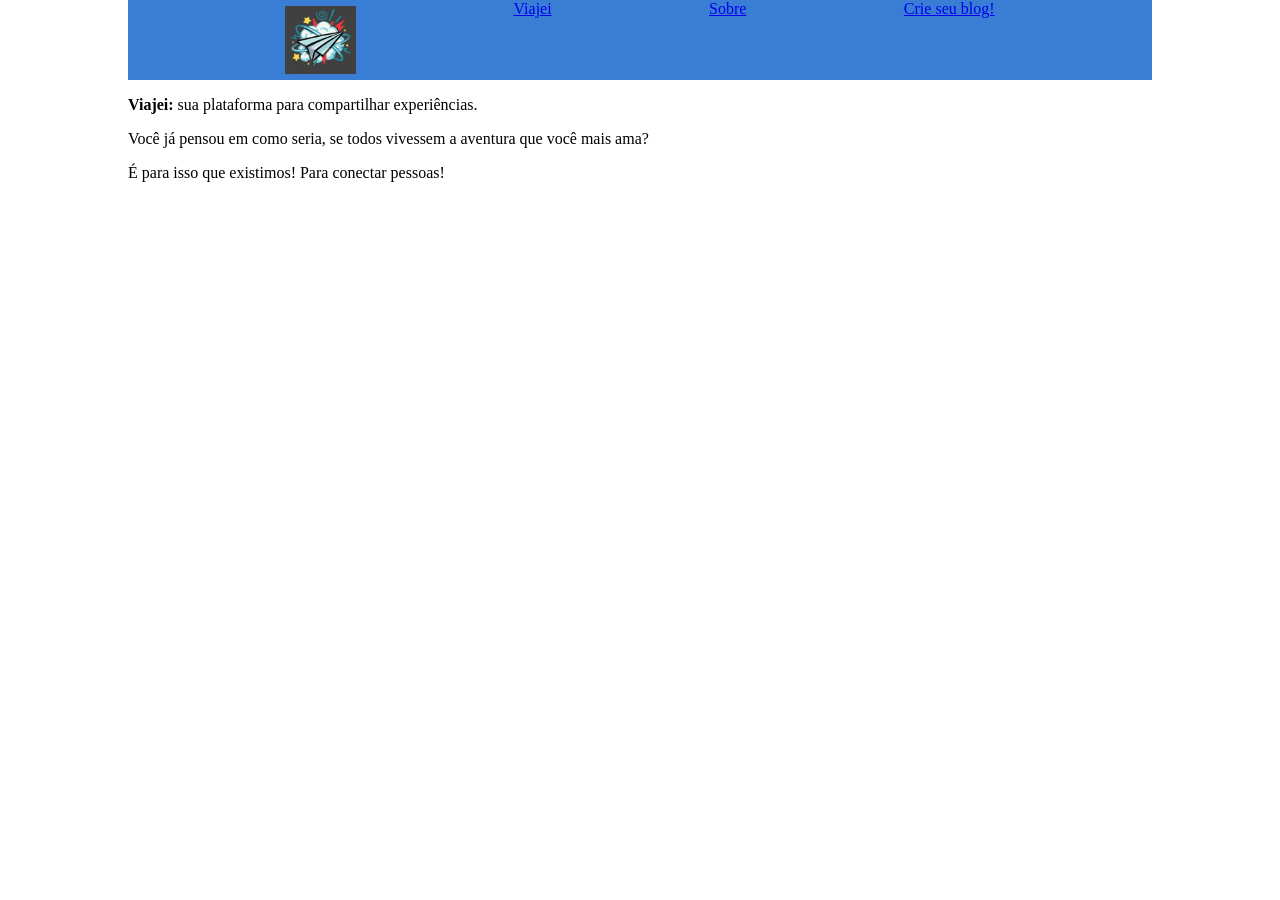
==== app/index.html @ 553ff900 "Inicializar estilo da pagina" ====
<!DOCTYPE html>
<html lang="en">
<head>
    <meta charset="UTF-8">
    <meta name="viewport" content="width=device-width, initial-scale=1.0">
    <link rel="stylesheet" href="./style/style.css">
    <title>Viajei</title>
</head>
<body>
    <header>
        <img src="./images/logo_viajei_1.jpg" alt="" />
        <a href="./index.html">Viajei</a>
        <a href="./sobre.html">Sobre</a>
        <a href="./forms.html">Crie seu blog!</a>
    </header>
    <section>
        <p>
            <b> Viajei: </b> 
            sua plataforma para compartilhar experiências. 
        </p>
        <p>
            Você já pensou em como seria, 
            se todos vivessem a aventura que você mais ama?
        </p>
        <p>
            É para isso que existimos! Para conectar pessoas!
        </p>
    </section>
</body>
</html>
---- app/style/style.css ----
body {
    width: 80vw;
    box-sizing: border-box;
    margin: 0 auto;
}

header {
    width: 100%;
    display: flex;
    justify-content: space-evenly;
    height: 80px;
    background-color: rgb(58, 125, 212); (197, 84, 41, 0,26)
    align-items: center;

}

header img {
  max-height: 85%;
  margin: auto 0;
}
 header a {
    font-family: monospace
    font-weight:'Lucida Sans', 'Lucida Sans Regular', 'Lucida Grande', 'Lucida Sans Unicode', Geneva, Verdana, sans-serif
 }
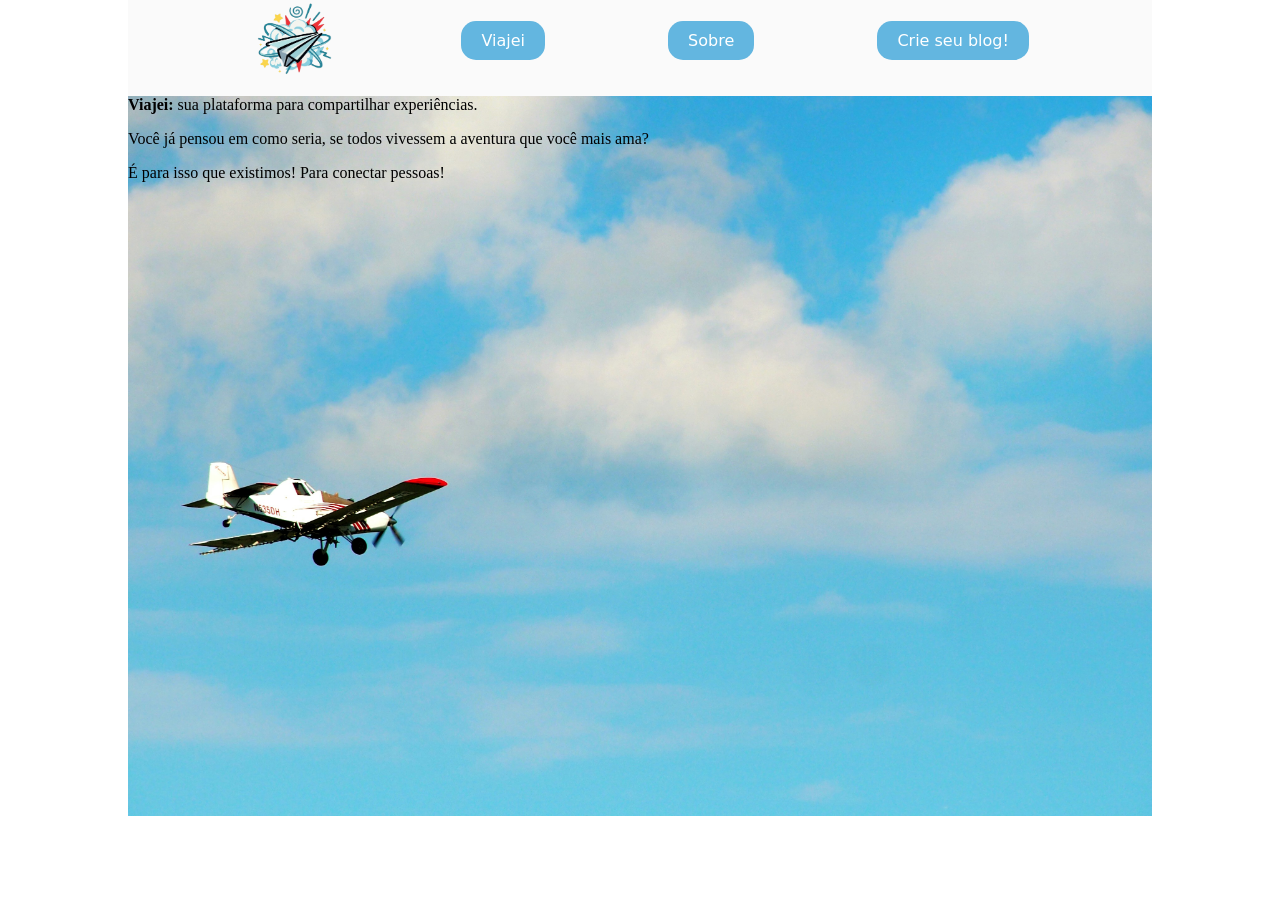
==== commit acc40fd9: "Ajustar imagem de fundo" ====
--- a/app/index.html
+++ b/app/index.html
@@ -1,30 +1,35 @@
 <!DOCTYPE html>
 <html lang="en">
+
 <head>
     <meta charset="UTF-8">
     <meta name="viewport" content="width=device-width, initial-scale=1.0">
     <link rel="stylesheet" href="./style/style.css">
     <title>Viajei</title>
 </head>
+
 <body>
-    <header>
-        <img src="./images/logo_viajei_1.jpg" alt="" />
-        <a href="./index.html">Viajei</a>
-        <a href="./sobre.html">Sobre</a>
-        <a href="./forms.html">Crie seu blog!</a>
-    </header>
-    <section>
-        <p>
-            <b> Viajei: </b> 
-            sua plataforma para compartilhar experiências. 
-        </p>
-        <p>
-            Você já pensou em como seria, 
-            se todos vivessem a aventura que você mais ama?
-        </p>
-        <p>
-            É para isso que existimos! Para conectar pessoas!
-        </p>
-    </section>
+    <div id="container">
+        <header>
+            <img src="./images/logo.png" alt="" />
+            <a href="./index.html">Viajei</a>
+            <a href="./sobre.html">Sobre</a>
+            <a href="./forms.html">Crie seu blog!</a>
+        </header>
+        <section>
+            <p>
+                <b> Viajei: </b>
+                sua plataforma para compartilhar experiências.
+            </p>
+            <p>
+                Você já pensou em como seria,
+                se todos vivessem a aventura que você mais ama?
+            </p>
+            <p>
+                É para isso que existimos! Para conectar pessoas!
+            </p>
+        </section>
+    </div>
 </body>
+
 </html>
--- a/app/style/style.css
+++ b/app/style/style.css
@@ -1,24 +1,52 @@
+* { /*seletor universal*/
+    box-sizing: border-box;
+}
+
 body {
+    height: 100vh; /*altura*/
+    width: 100vw; /*largura*/
+    margin: 0; /*margem*/
+}
+
+#container {
     width: 80vw;
-    box-sizing: border-box;
     margin: 0 auto;
+    background-color: #fafafa;
 }
 
 header {
     width: 100%;
+    height: 80px;
     display: flex;
     justify-content: space-evenly;
-    height: 80px;
-    background-color: rgb(58, 125, 212); (197, 84, 41, 0,26)
     align-items: center;
-
 }
 
 header img {
-  max-height: 85%;
-  margin: auto 0;
+    max-height: 105%;
+    margin: auto 0;
 }
- header a {
-    font-family: monospace
-    font-weight:'Lucida Sans', 'Lucida Sans Regular', 'Lucida Grande', 'Lucida Sans Unicode', Geneva, Verdana, sans-serif
- }
+
+header a {
+    font-family: system-ui, -apple-system, BlinkMacSystemFont, 'Segoe UI', Roboto, Oxygen, Ubuntu, Cantarell, 'Open Sans', 'Helvetica Neue', sans-serif;
+    font-weight: 500;
+    text-decoration: none;
+    color: white;
+    font-size: 12pt;
+    padding: 10px 20px;
+    background-color: rgb(99,182,224);
+    border-radius: 15px;
+}
+
+header a:visited{
+  background-color: rgb(66, 143, 182);
+}
+
+#container section{
+  width: 100%;
+  height: 80vh;
+  background-image: url("../images/tali-despins-lGld_pMGhOM-unsplash.jpg");
+  background-repeat: no-repeat;
+  background-position: center;
+  background-size: cover;
+}
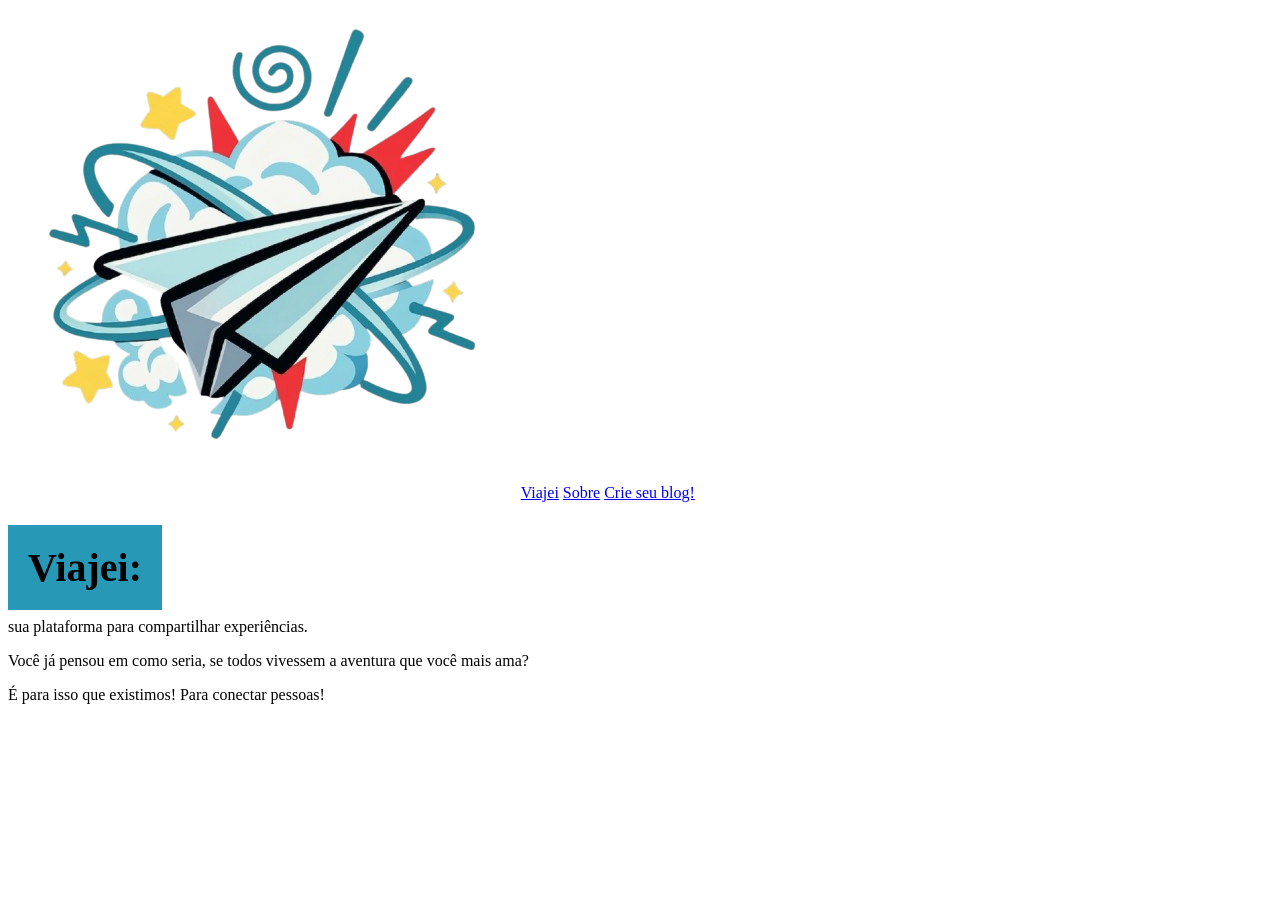
==== commit ac0628f2: "Adicionar cabecalho ao about.html" ====
--- a/app/index.html
+++ b/app/index.html
@@ -4,7 +4,7 @@
 <head>
     <meta charset="UTF-8">
     <meta name="viewport" content="width=device-width, initial-scale=1.0">
-    <link rel="stylesheet" href="./style/style.css">
+    <link rel="stylesheet" href="./style/index.css">
     <title>Viajei</title>
 </head>
 
@@ -12,13 +12,14 @@
     <div id="container">
         <header>
             <img src="./images/logo.png" alt="" />
-            <a href="./index.html">Viajei</a>
-            <a href="./sobre.html">Sobre</a>
-            <a href="./forms.html">Crie seu blog!</a>
+            <a class="link_do_cabecalho" href="./index.html">Viajei</a>
+            <a class="link_do_cabecalho" href="./about.html">Sobre</a>
+            <a class="link_do_cabecalho" href="./forms.html">Crie seu blog!</a>
         </header>
         <section>
             <p>
-                <b> Viajei: </b>
+                <b> Viajei: </b><br/>
+              
                 sua plataforma para compartilhar experiências.
             </p>
             <p>
--- a/app/style/index.css
+++ b/app/style/index.css
@@ -0,0 +1,29 @@
+s
+
+#container section{
+  width: 100%;
+  height: 80vh;
+  background-image: url("../images/tali-despins-lGld_pMGhOM-unsplash.jpg");
+  background-repeat: no-repeat;
+  background-position: center;
+  background-size: cover;
+}
+
+b{
+    font-family: serif;
+    font-size: 30pt;
+    line-height: 100px;
+    padding: 20px;
+    box-shadow: 5px 5px 5px 
+
+b:hover {
+    box-shadow: 5px 5px 5px 5px rgb(27, 116, 211);
+    transition: box-shadow 1,5;
+}
+
+p{
+    font-family: serif;
+    font-size: 10pt;
+}5px rgb(69, 162, 224);
+    background-color: rgb(39, 153, 182);
+}
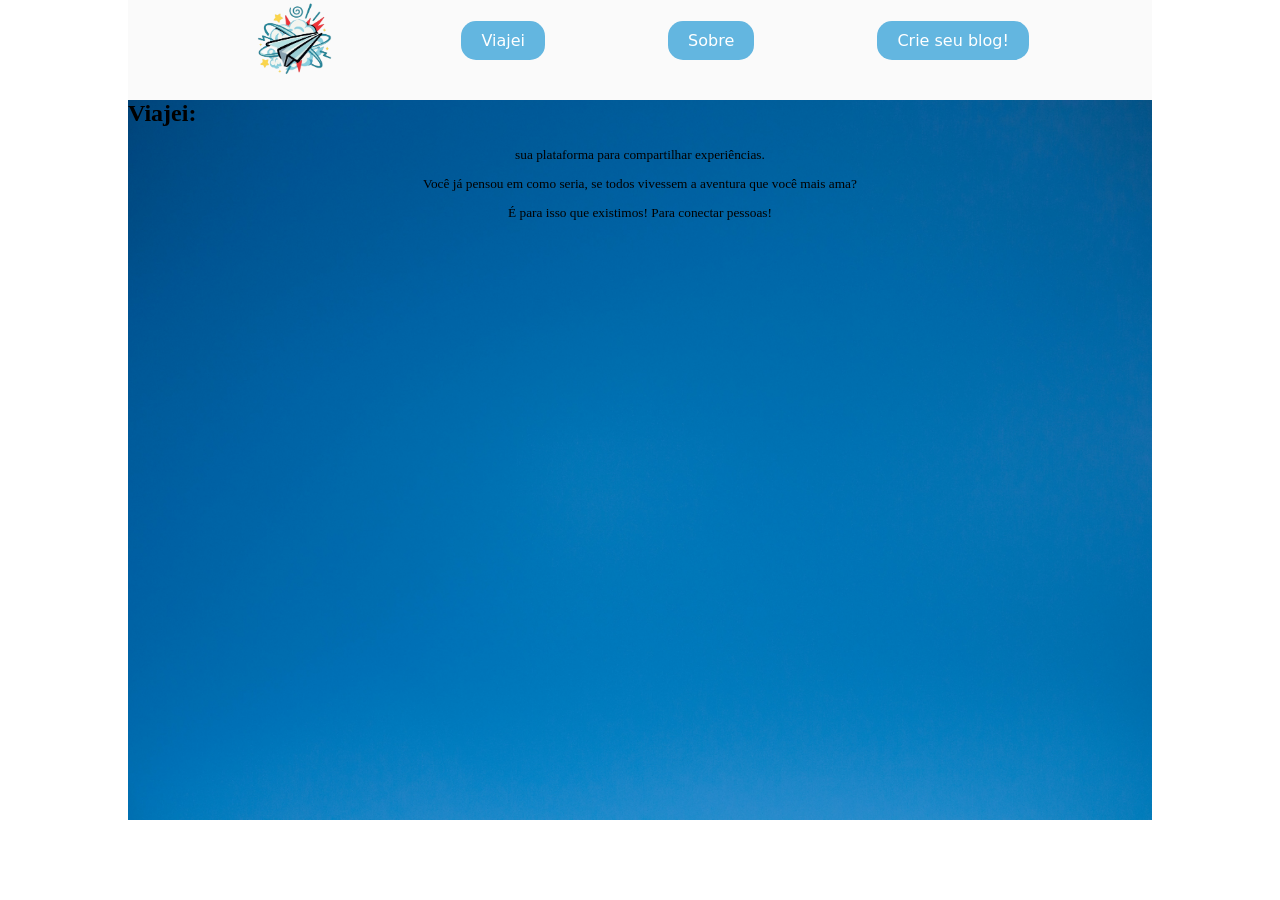
==== commit 618e07e5: "trabalho cabecalho" ====
--- a/app/index.html
+++ b/app/index.html
@@ -17,9 +17,8 @@
             <a class="link_do_cabecalho" href="./forms.html">Crie seu blog!</a>
         </header>
         <section>
+             <h1> Viajei: </h1>
             <p>
-                <b> Viajei: </b><br/>
-              
                 sua plataforma para compartilhar experiências.
             </p>
             <p>
--- a/app/style/index.css
+++ b/app/style/index.css
@@ -1,29 +1,58 @@
-s
+* { /*seletor universal*/
+    box-sizing: border-box;
+}
+
+body {
+    height: 100vh; /*altura*/
+    width: 100vw; /*largura*/
+    margin: 0; /*margem*/
+}
+
+#container {
+    width: 80vw;
+    margin: 0 auto;
+    background-color: #fafafa;
+}
+
+header {
+    width: 100%;
+    height: 80px;
+    display: flex;
+    justify-content: space-evenly;
+    align-items: center;
+}
+
+header img {
+    max-height: 105%;
+    margin: auto 0;
+}
+
+.link_do_cabecalho {
+    font-family: system-ui, -apple-system, BlinkMacSystemFont, 'Segoe UI', Roboto, Oxygen, Ubuntu, Cantarell, 'Open Sans', 'Helvetica Neue', sans-serif;
+    font-weight: 500;
+    text-decoration: none;
+    color: white;
+    font-size: 12pt;
+    padding: 10px 20px;
+    background-color: rgb(99,182,224);
+    border-radius: 15px;
+}
+
+.link_do_cabecalho:hover{
+  background-color: rgb(1, 66, 99);
+}
 
 #container section{
   width: 100%;
   height: 80vh;
-  background-image: url("../images/tali-despins-lGld_pMGhOM-unsplash.jpg");
+  background-image: url("../images/sincerely-media-gPnHi8AmO5k-unsplash.jpg");
   background-repeat: no-repeat;
   background-position: center;
   background-size: cover;
 }
 
-b{
-    font-family: serif;
-    font-size: 30pt;
-    line-height: 100px;
-    padding: 20px;
-    box-shadow: 5px 5px 5px 
-
-b:hover {
-    box-shadow: 5px 5px 5px 5px rgb(27, 116, 211);
-    transition: box-shadow 1,5;
-}
-
 p{
     font-family: serif;
     font-size: 10pt;
-}5px rgb(69, 162, 224);
-    background-color: rgb(39, 153, 182);
+    text-align: center;
 }
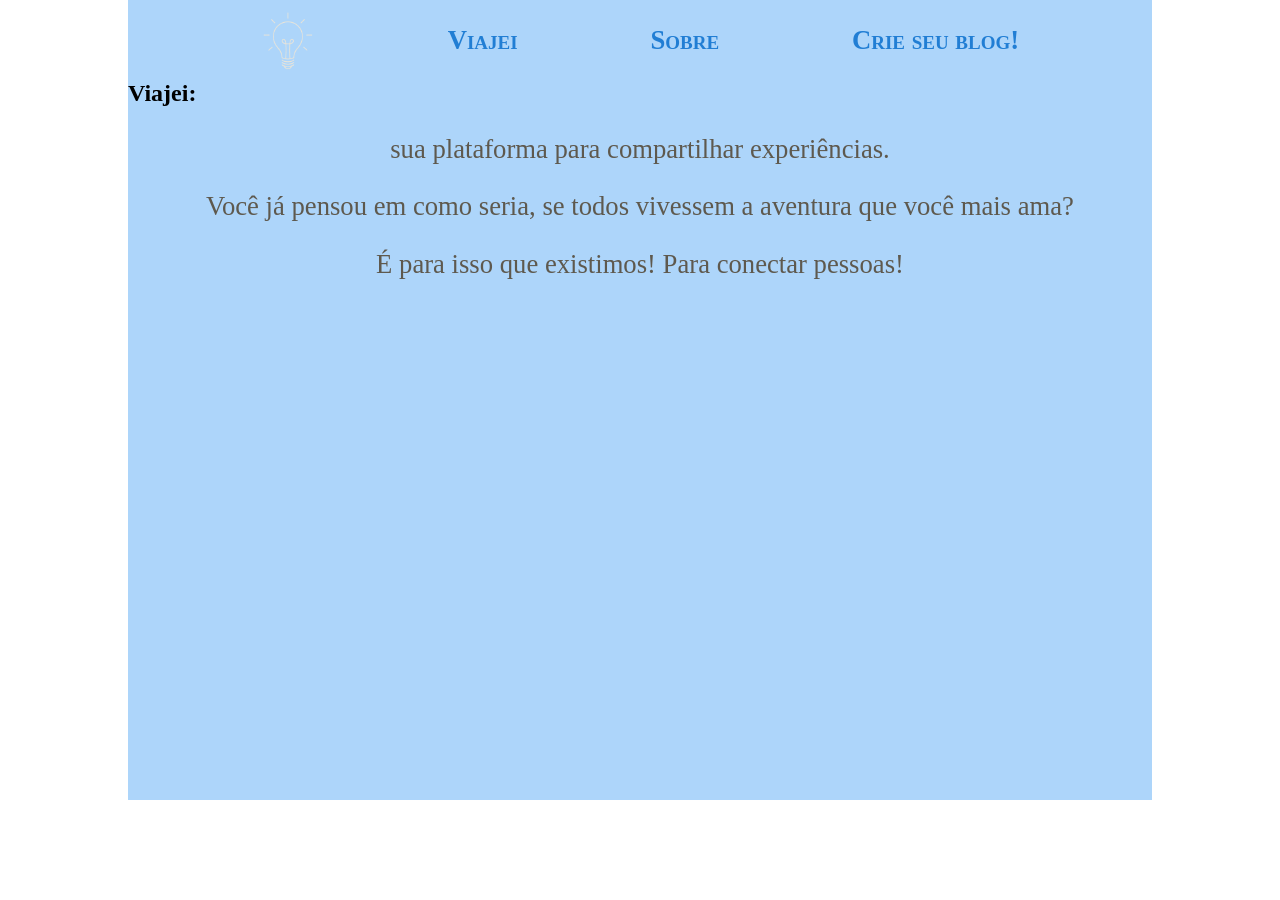
==== commit cc93c231: "mexi no viajei" ====
--- a/app/index.html
+++ b/app/index.html
@@ -11,7 +11,7 @@
 <body>
     <div id="container">
         <header>
-            <img src="./images/logo.png" alt="" />
+            <img src="./images/lampada.png" alt="" />
             <a class="link_do_cabecalho" href="./index.html">Viajei</a>
             <a class="link_do_cabecalho" href="./about.html">Sobre</a>
             <a class="link_do_cabecalho" href="./forms.html">Crie seu blog!</a>
--- a/app/style/index.css
+++ b/app/style/index.css
@@ -20,6 +20,7 @@
     display: flex;
     justify-content: space-evenly;
     align-items: center;
+    background-color: #ADD5FA;
 }
 
 header img {
@@ -28,14 +29,12 @@
 }
 
 .link_do_cabecalho {
-    font-family: system-ui, -apple-system, BlinkMacSystemFont, 'Segoe UI', Roboto, Oxygen, Ubuntu, Cantarell, 'Open Sans', 'Helvetica Neue', sans-serif;
-    font-weight: 500;
-    text-decoration: none;
-    color: white;
-    font-size: 12pt;
-    padding: 10px 20px;
-    background-color: rgb(99,182,224);
-    border-radius: 15px;
+ margin-right: 15px;
+ color: #217ed4;
+ text-decoration: none;
+ font-variant: small-caps;
+ font-weight: bold;
+ font-size: 20pt;
 }
 
 .link_do_cabecalho:hover{
@@ -45,14 +44,19 @@
 #container section{
   width: 100%;
   height: 80vh;
-  background-image: url("../images/sincerely-media-gPnHi8AmO5k-unsplash.jpg");
+ background-color: #ADD5FA;
   background-repeat: no-repeat;
   background-position: center;
   background-size: cover;
 }
 
+#container section h1 {
+    margin: 0;
+}
 p{
-    font-family: serif;
-    font-size: 10pt;
+    font-family: Georgia, serif;
+    font-size: 20pt;
     text-align: center;
+    color: #5e594e;
+    
 }
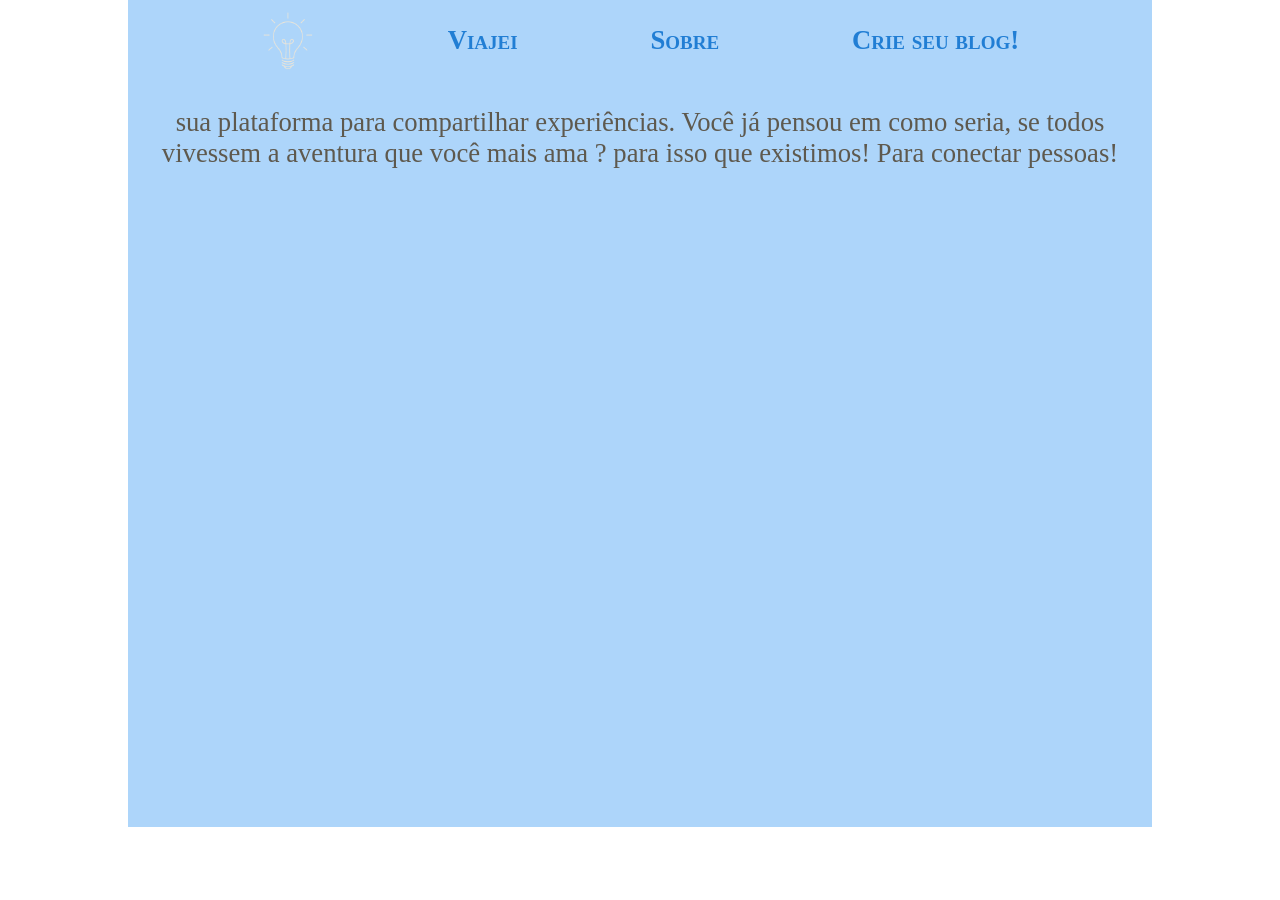
==== commit 933915d0: "editei o viajei" ====
--- a/app/index.html
+++ b/app/index.html
@@ -17,16 +17,11 @@
             <a class="link_do_cabecalho" href="./forms.html">Crie seu blog!</a>
         </header>
         <section>
-             <h1> Viajei: </h1>
             <p>
                 sua plataforma para compartilhar experiências.
-            </p>
-            <p>
-                Você já pensou em como seria,
-                se todos vivessem a aventura que você mais ama?
-            </p>
-            <p>
-                É para isso que existimos! Para conectar pessoas!
+             Você já pensou em como seria,
+             se todos vivessem a aventura que você mais ama ?
+             para isso que existimos! Para conectar pessoas!
             </p>
         </section>
     </div>
--- a/app/style/index.css
+++ b/app/style/index.css
@@ -11,7 +11,7 @@
 #container {
     width: 80vw;
     margin: 0 auto;
-    background-color: #fafafa;
+    background-color: #ADD5FA;
 }
 
 header {
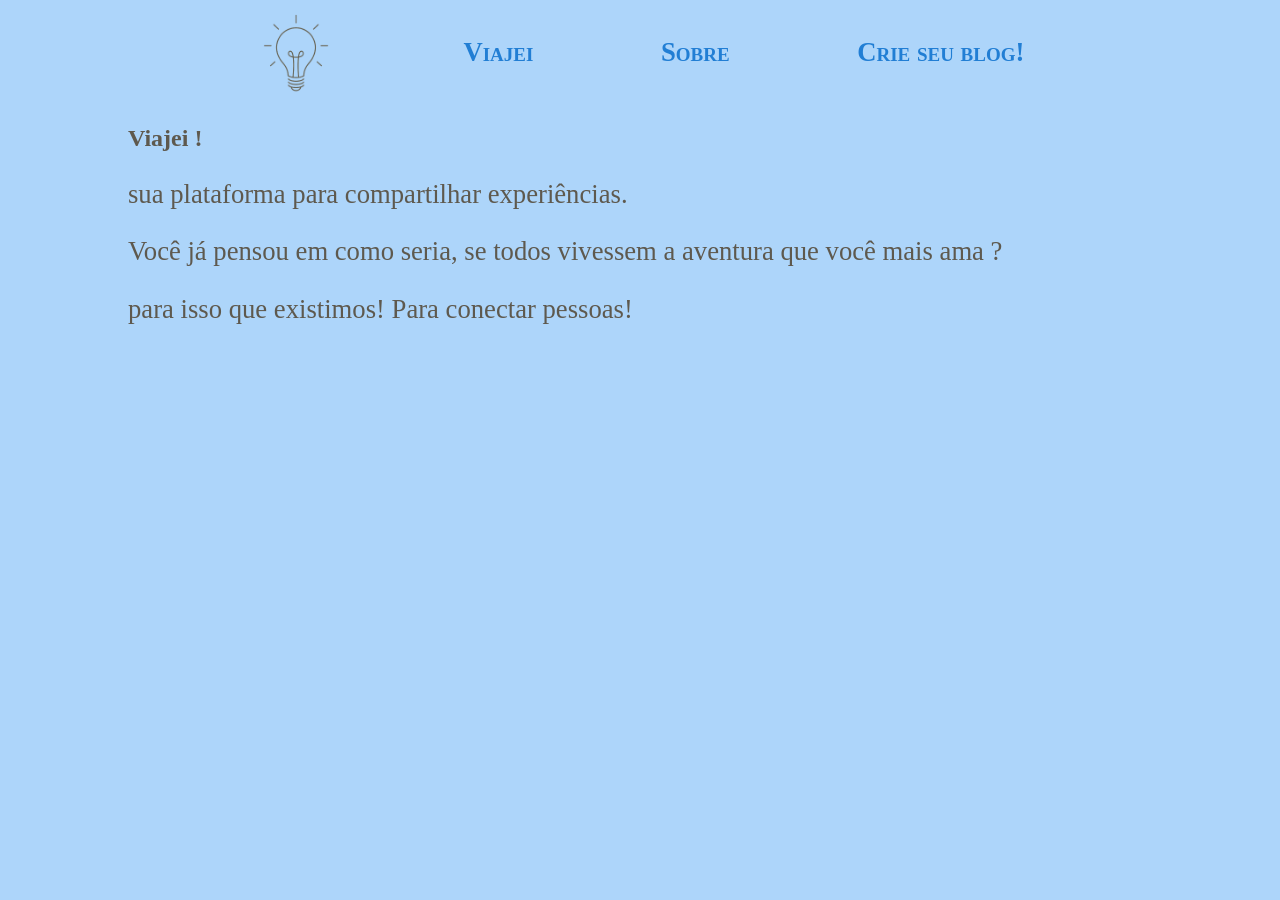
==== commit 5d13e958: "arrumei o crie seu blog" ====
--- a/app/index.html
+++ b/app/index.html
@@ -11,18 +11,29 @@
 <body>
     <div id="container">
         <header>
-            <img src="./images/lampada.png" alt="" />
+            <img src="./images/lampada_atual.png" alt="" />
             <a class="link_do_cabecalho" href="./index.html">Viajei</a>
             <a class="link_do_cabecalho" href="./about.html">Sobre</a>
             <a class="link_do_cabecalho" href="./forms.html">Crie seu blog!</a>
         </header>
-        <section>
+        <section> 
+      <h1> Viajei ! </h1>
+
             <p>
-                sua plataforma para compartilhar experiências.
-             Você já pensou em como seria,
-             se todos vivessem a aventura que você mais ama ?
-             para isso que existimos! Para conectar pessoas!
+            sua plataforma para compartilhar experiências.
             </p>
+
+            <p>
+            Você já pensou em como seria, se todos vivessem a
+              aventura que você mais ama ?
+            </p>
+             <p> 
+                para isso que existimos! Para conectar pessoas!
+             </p>
+
+
+
+
         </section>
     </div>
 </body>
--- a/app/style/index.css
+++ b/app/style/index.css
@@ -1,11 +1,13 @@
 * { /*seletor universal*/
     box-sizing: border-box;
+    color: #5e594e;
 }
 
 body {
     height: 100vh; /*altura*/
     width: 100vw; /*largura*/
     margin: 0; /*margem*/
+    background-color: #ADD5FA;
 }
 
 #container {
@@ -16,7 +18,7 @@
 
 header {
     width: 100%;
-    height: 80px;
+    height: 105px;
     display: flex;
     justify-content: space-evenly;
     align-items: center;
@@ -48,15 +50,23 @@
   background-repeat: no-repeat;
   background-position: center;
   background-size: cover;
+  margin: 0 auto;
+
+#container section h1 {
+    font-style: italic;
+    font-family: 'Georgia, serif';
+    font-size: 30pt;
+    color: #5e594e;
+    text-decoration: underline;
+    margin: 0;
+
 }
 
-#container section h1 {
-    margin: 0;
-}
 p{
     font-family: Georgia, serif;
     font-size: 20pt;
-    text-align: center;
     color: #5e594e;
     
 }
+
+
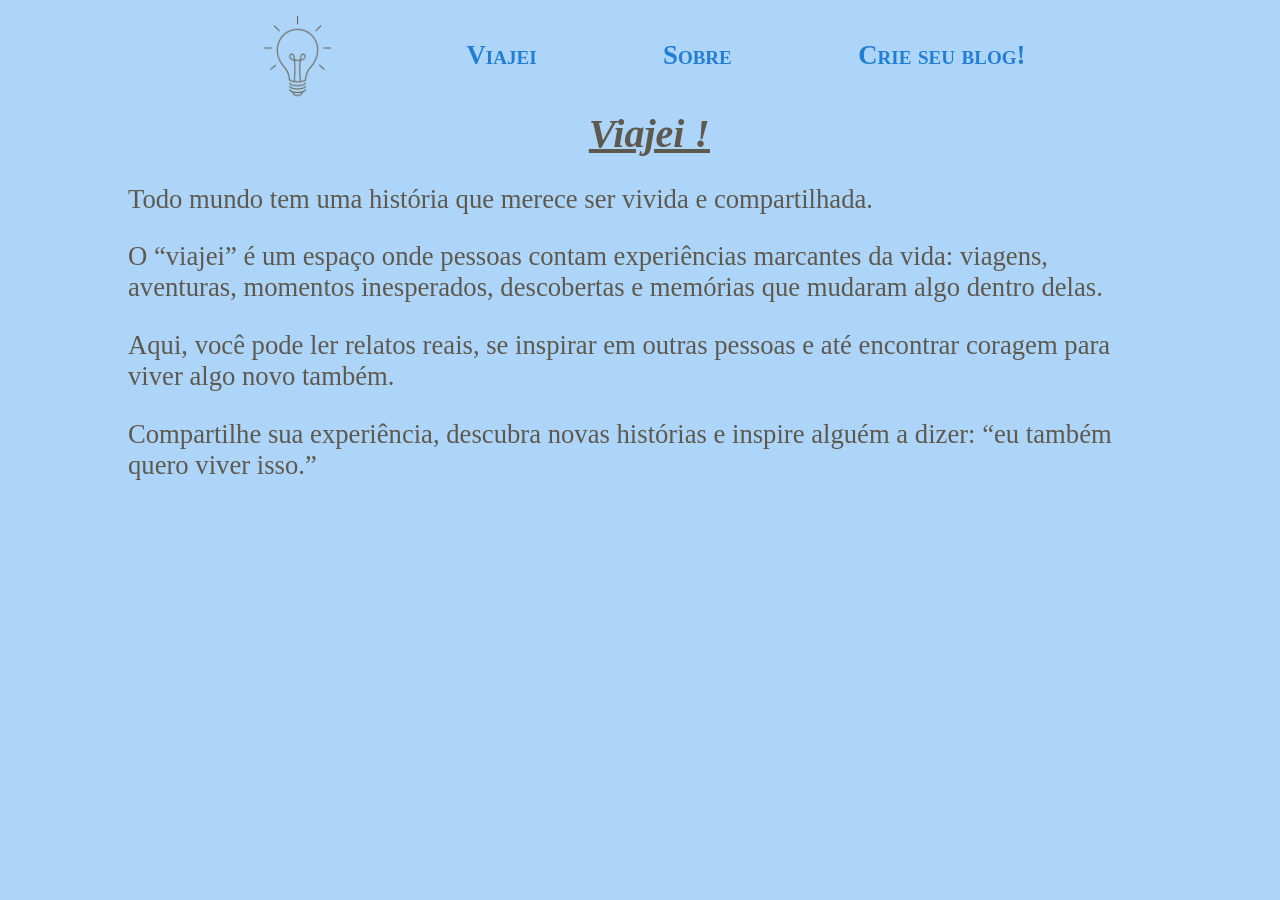
==== commit 4722d6ad: "editei onde escreve as historias" ====
--- a/app/index.html
+++ b/app/index.html
@@ -20,17 +20,21 @@
       <h1> Viajei ! </h1>
 
             <p>
-            sua plataforma para compartilhar experiências.
+            Todo mundo tem uma história que merece ser vivida e compartilhada. 
+            </p>  
+
+            <p>
+            O “viajei” é um espaço onde pessoas contam experiências marcantes da vida: viagens, aventuras, momentos inesperados, descobertas e memórias que mudaram algo dentro delas.
             </p>
 
             <p>
-            Você já pensou em como seria, se todos vivessem a
-              aventura que você mais ama ?
+            Aqui, você pode ler relatos reais, se inspirar em outras pessoas e até encontrar coragem para viver algo novo também.
             </p>
-             <p> 
-                para isso que existimos! Para conectar pessoas!
-             </p>
 
+            <p>
+            Compartilhe sua experiência, descubra novas histórias e inspire alguém a dizer:
+             “eu também quero viver isso.”
+            </p> 
 
 
 
--- a/app/style/index.css
+++ b/app/style/index.css
@@ -1,6 +1,10 @@
 * { /*seletor universal*/
     box-sizing: border-box;
     color: #5e594e;
+
+    font-family: 'Georgia, serif';
+    font-size: 30pt;
+    
 }
 
 body {
@@ -18,7 +22,7 @@
 
 header {
     width: 100%;
-    height: 105px;
+    height: 110px;
     display: flex;
     justify-content: space-evenly;
     align-items: center;
@@ -39,9 +43,7 @@
  font-size: 20pt;
 }
 
-.link_do_cabecalho:hover{
-  background-color: rgb(1, 66, 99);
-}
+
 
 #container section{
   width: 100%;
@@ -51,6 +53,7 @@
   background-position: center;
   background-size: cover;
   margin: 0 auto;
+}
 
 #container section h1 {
     font-style: italic;
@@ -59,7 +62,7 @@
     color: #5e594e;
     text-decoration: underline;
     margin: 0;
-
+    margin-left: 45%;
 }
 
 p{
@@ -67,6 +70,4 @@
     font-size: 20pt;
     color: #5e594e;
     
-}
-
-
+}
